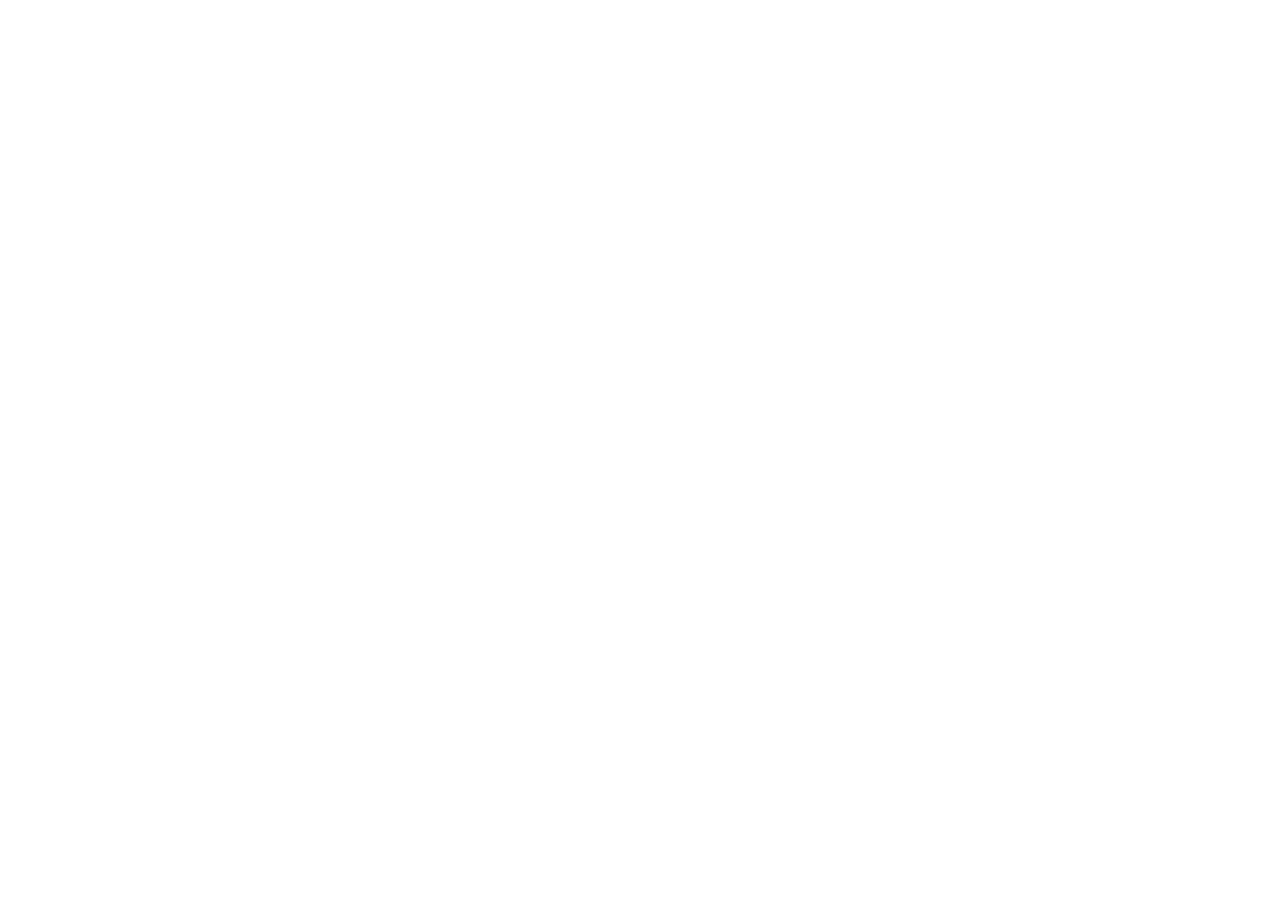
==== index.html @ 5b55b17f "Creación del encarpetado y de archivos según el patrón de diseño MVC: Model-View-Controller" ====
<!DOCTYPE html>
<html lang="en">
<head>
    <meta charset="UTF-8">
    <meta name="viewport" content="width=device-width, initial-scale=1.0">
    <title>AppGestionTiepos</title>
</head>
<body>
    <h1></h1>
</body>
</html>
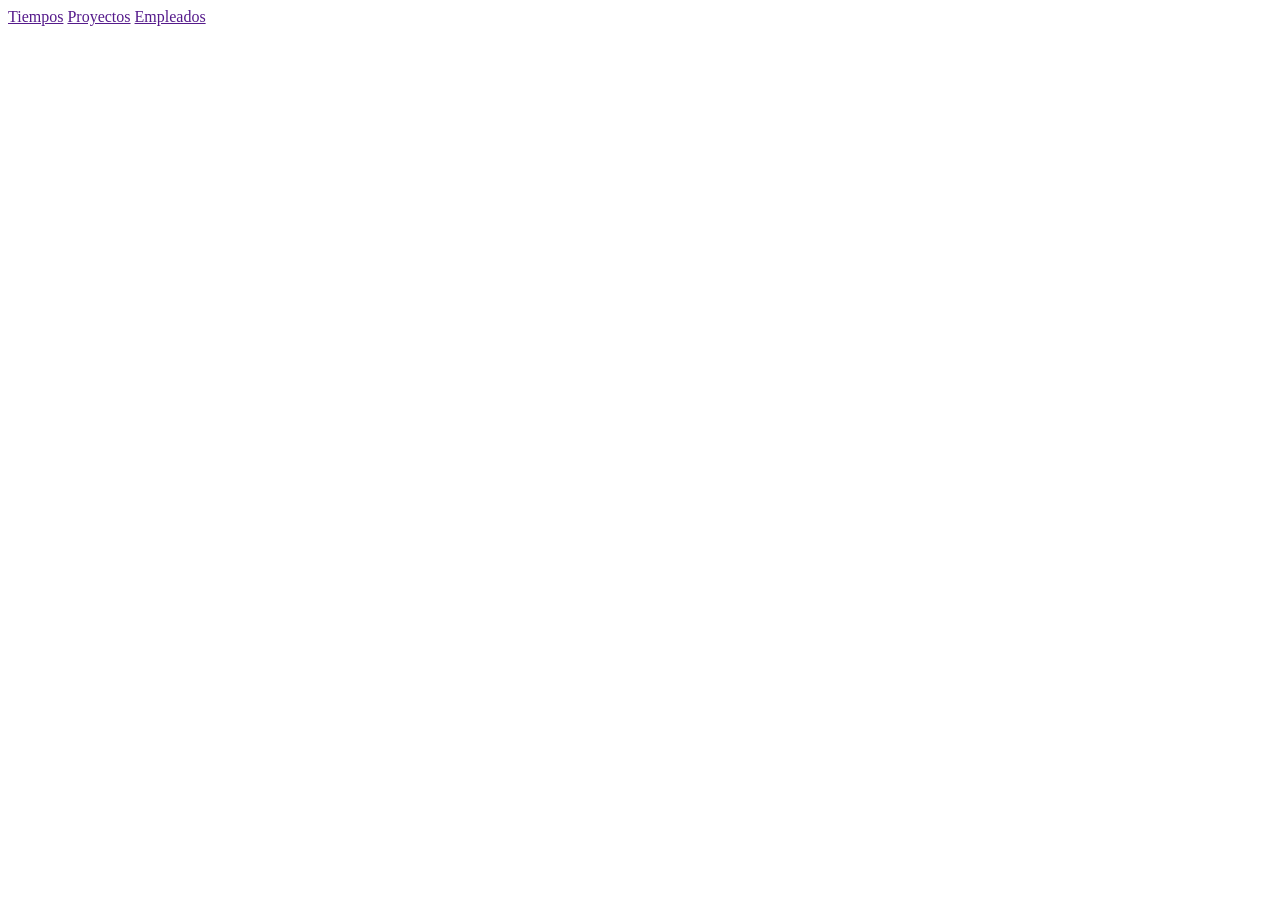
==== commit 5e8f7a6f: "Se crea una estructura básica del Home" ====
--- a/index.html
+++ b/index.html
@@ -1,11 +1,28 @@
 <!DOCTYPE html>
 <html lang="en">
+
 <head>
     <meta charset="UTF-8">
     <meta name="viewport" content="width=device-width, initial-scale=1.0">
     <title>AppGestionTiepos</title>
 </head>
+
 <body>
-    <h1></h1>
+
+    <header></header>
+        <nav>
+            <a href="">Tiempos</a>
+            <a href="">Proyectos</a>
+            <a href="">Empleados</a>
+        </nav>
+
+    </header>
+    <main>
+
+        
+    </main>
+    
+    <script src="./JS/Validator.js"></script>
 </body>
+
 </html>
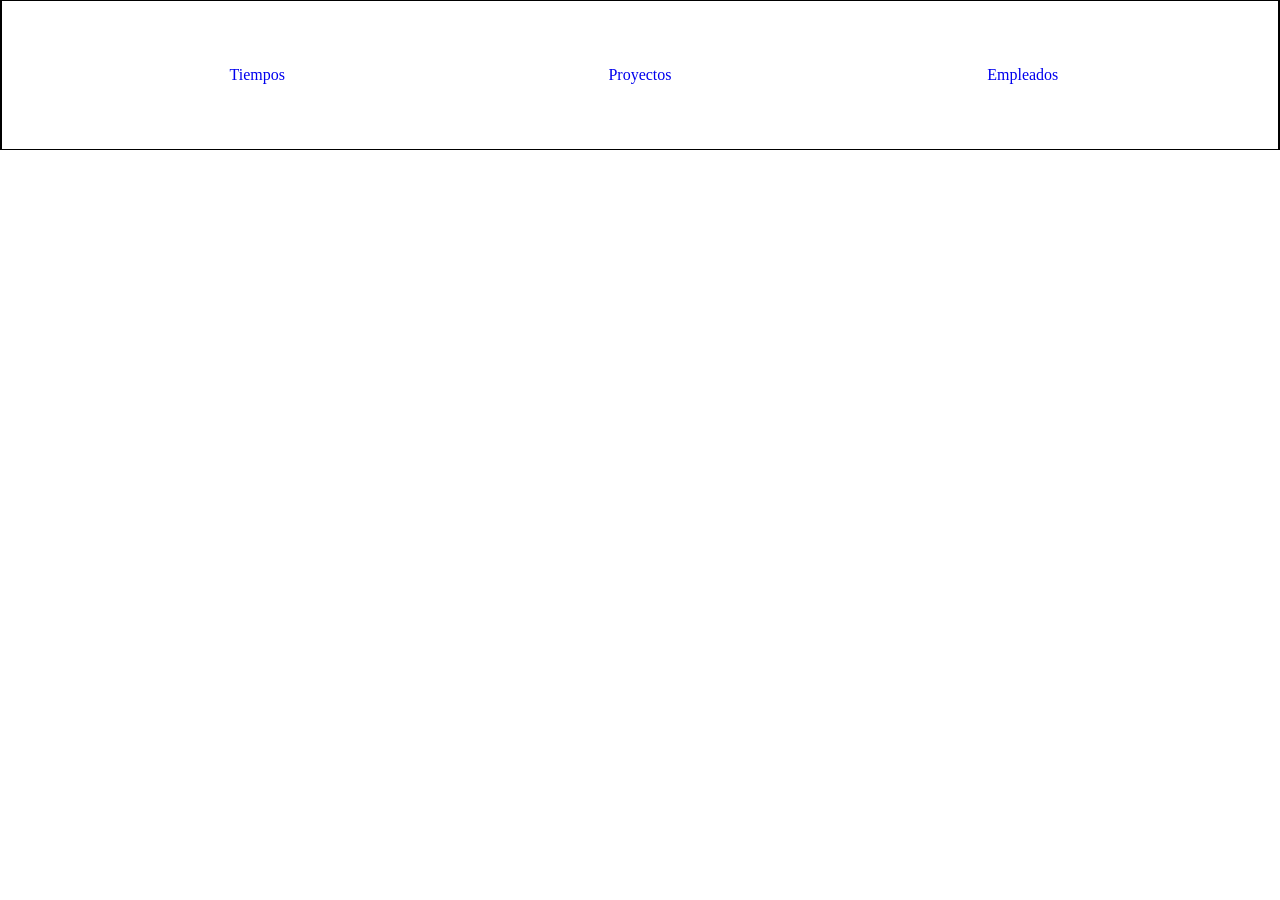
==== commit 4bb8b9f1: "se agreggan enlaces y se crea el css de las vistas" ====
--- a/index.html
+++ b/index.html
@@ -5,19 +5,22 @@
     <meta charset="UTF-8">
     <meta name="viewport" content="width=device-width, initial-scale=1.0">
     <title>AppGestionTiepos</title>
+    <link rel="stylesheet" href="./VIEWS/css/style.css">
 </head>
 
 <body>
 
-    <header></header>
+    <header class="encabezado">
         <nav>
-            <a href="">Tiempos</a>
-            <a href="">Proyectos</a>
-            <a href="">Empleados</a>
+            <a href="./VIEWS/Pages/ViewTiempos.html">Tiempos</a>
+            <a href="./VIEWS/Pages/ViewProyectos.html">Proyectos</a>
+            <a href="./VIEWS/Pages/ViewEmpleados.html">Empleados</a>
         </nav>
+    </header>
+       
 
     </header>
-    <main>
+    <main class="contenido">
 
         
     </main>
--- a/VIEWS/css/style.css
+++ b/VIEWS/css/style.css
@@ -0,0 +1,63 @@
+* {
+    box-sizing: border-box;
+    margin: 0;
+    padding: 0;
+}
+
+body {
+    width: 100%;
+    height: 100vh;
+    /*  viewport height*/
+}
+
+.encabezado,
+.encabezado nav {
+    width: 100%;
+    height: 150px;
+    display: flex;
+    justify-content: center;
+    align-items: center;
+    border: solid 1px black;
+}
+
+.encabezado nav {
+    justify-content: space-evenly;
+
+}
+
+.encabezado nav a {
+    text-decoration: none;
+    width: 20%;
+    height: 30px;
+    display: flex;
+    justify-content: center;
+    align-items: center;
+    position: relative;
+    transition: ease 1s;
+}
+
+.encabezado nav a::after,
+.encabezado nav a::before {
+    /*Par de dos puntos de pseudo clase y dos pares de dos puntos es pseud elementos*/
+    position: absolute;
+    content: '';
+    width: 0%;
+    height: 2px;
+    background-color: black;
+    transition: ease 1s;
+    
+}.encabezado nav a::before{
+    left: 0;
+    bottom: 0;
+    
+} .encabezado nav a::after{
+    right: 0;
+    top: 0;
+    
+}
+
+.encabezado nav a:hover::after,
+.encabezado nav a:hover::before{
+width: 100%;
+
+}
